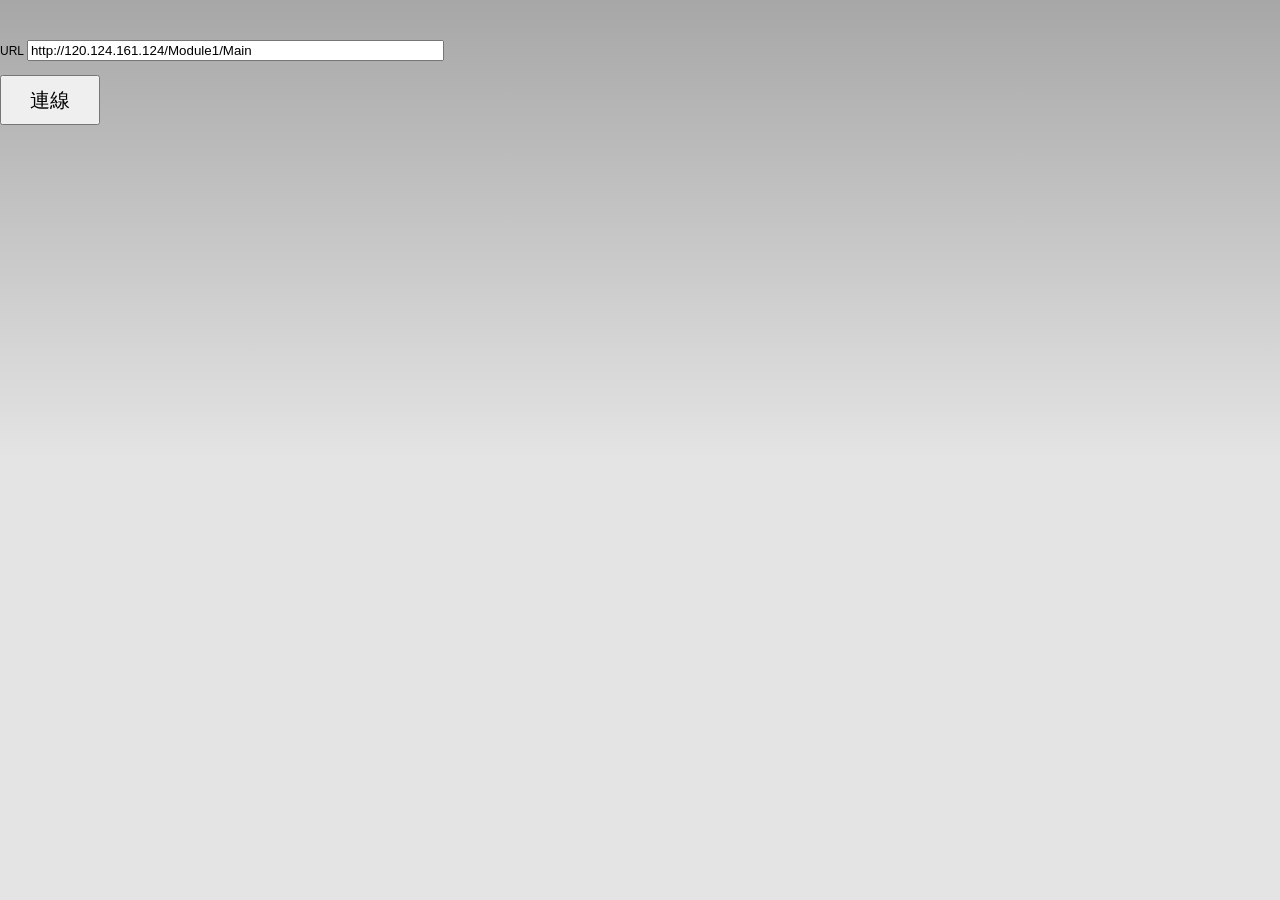
==== platforms/android/assets/www/index.html @ 613d5ad0 "MASTER" ====
<!DOCTYPE html>

<html>
    <head>
        <meta charset="utf-8" />
        <meta name="format-detection" content="telephone=no" />
        <meta name="msapplication-tap-highlight" content="no" />
        <!-- WARNING: for iOS 7, remove the width=device-width and height=device-height attributes. See https://issues.apache.org/jira/browse/CB-4323 -->
        <meta name="viewport" content="user-scalable=no, initial-scale=1, maximum-scale=1, minimum-scale=1, width=device-width, height=device-height, target-densitydpi=device-dpi" />
        <link rel="stylesheet" type="text/css" href="css/index.css" />
        <title>BrowseApp</title>
    </head>
    <body>
		<div id="search" style="padding-top: 40px;">
			URL
			<input type="text" id="url" size="50" value="http://120.124.161.124/Module1/Main" />
			<br>
			<br>
			<input type="button" id="comfirm" value="連線" onclick="SearchClick()" style="width: 100px;height: 50px;font-size: 20px;"/>
		</div>

        <script type="text/javascript" src="cordova.js"></script>
        <script type="text/javascript" src="js/index.js"></script>
		<script type="text/javascript" src="js/jquery-1.12.0.min.js"></script>
        <script type="text/javascript">
		
            //app.initialize();
			//document.addEventListener("deviceready", onDeviceReady, false);
			//function onDeviceReady() {

			//}		
			function callback(msg){
				//驗證成功
				alert(msg);
			}
			function SearchClick(){
				var url = $("#url").val();
				cordova.exec(callback, function(err) {callback('FAIL');}, "BrowserPlugin", "browse", [url]);
			}

        </script>
    </body>
</html>
---- platforms/android/assets/www/css/index.css ----
/*
 * Licensed to the Apache Software Foundation (ASF) under one
 * or more contributor license agreements.  See the NOTICE file
 * distributed with this work for additional information
 * regarding copyright ownership.  The ASF licenses this file
 * to you under the Apache License, Version 2.0 (the
 * "License"); you may not use this file except in compliance
 * with the License.  You may obtain a copy of the License at
 *
 * http://www.apache.org/licenses/LICENSE-2.0
 *
 * Unless required by applicable law or agreed to in writing,
 * software distributed under the License is distributed on an
 * "AS IS" BASIS, WITHOUT WARRANTIES OR CONDITIONS OF ANY
 * KIND, either express or implied.  See the License for the
 * specific language governing permissions and limitations
 * under the License.
 */
* {
    -webkit-tap-highlight-color: rgba(0,0,0,0); /* make transparent link selection, adjust last value opacity 0 to 1.0 */
}

body {
    -webkit-touch-callout: none;                /* prevent callout to copy image, etc when tap to hold */
    -webkit-text-size-adjust: none;             /* prevent webkit from resizing text to fit */
    -webkit-user-select: none;                  /* prevent copy paste, to allow, change 'none' to 'text' */
    background-color:#E4E4E4;
    background-image:linear-gradient(top, #A7A7A7 0%, #E4E4E4 51%);
    background-image:-webkit-linear-gradient(top, #A7A7A7 0%, #E4E4E4 51%);
    background-image:-ms-linear-gradient(top, #A7A7A7 0%, #E4E4E4 51%);
    background-image:-webkit-gradient(
        linear,
        left top,
        left bottom,
        color-stop(0, #A7A7A7),
        color-stop(0.51, #E4E4E4)
    );
    background-attachment:fixed;
    font-family:'HelveticaNeue-Light', 'HelveticaNeue', Helvetica, Arial, sans-serif;
    font-size:12px;
    height:100%;
    margin:0px;
    padding:0px;
    text-transform:uppercase;
    width:100%;
}

/* Portrait layout (default) */
.app {
    background:url(../img/logo.png) no-repeat center top; /* 170px x 200px */
    position:absolute;             /* position in the center of the screen */
    left:50%;
    top:50%;
    height:50px;                   /* text area height */
    width:225px;                   /* text area width */
    text-align:center;
    padding:180px 0px 0px 0px;     /* image height is 200px (bottom 20px are overlapped with text) */
    margin:-115px 0px 0px -112px;  /* offset vertical: half of image height and text area height */
                                   /* offset horizontal: half of text area width */
}

/* Landscape layout (with min-width) */
@media screen and (min-aspect-ratio: 1/1) and (min-width:400px) {
    .app {
        background-position:left center;
        padding:75px 0px 75px 170px;  /* padding-top + padding-bottom + text area = image height */
        margin:-90px 0px 0px -198px;  /* offset vertical: half of image height */
                                      /* offset horizontal: half of image width and text area width */
    }
}

h1 {
    font-size:24px;
    font-weight:normal;
    margin:0px;
    overflow:visible;
    padding:0px;
    text-align:center;
}

.event {
    border-radius:4px;
    -webkit-border-radius:4px;
    color:#FFFFFF;
    font-size:12px;
    margin:0px 30px;
    padding:2px 0px;
}

.event.listening {
    background-color:#333333;
    display:block;
}

.event.received {
    background-color:#4B946A;
    display:none;
}

@keyframes fade {
    from { opacity: 1.0; }
    50% { opacity: 0.4; }
    to { opacity: 1.0; }
}
 
@-webkit-keyframes fade {
    from { opacity: 1.0; }
    50% { opacity: 0.4; }
    to { opacity: 1.0; }
}
 
.blink {
    animation:fade 3000ms infinite;
    -webkit-animation:fade 3000ms infinite;
}
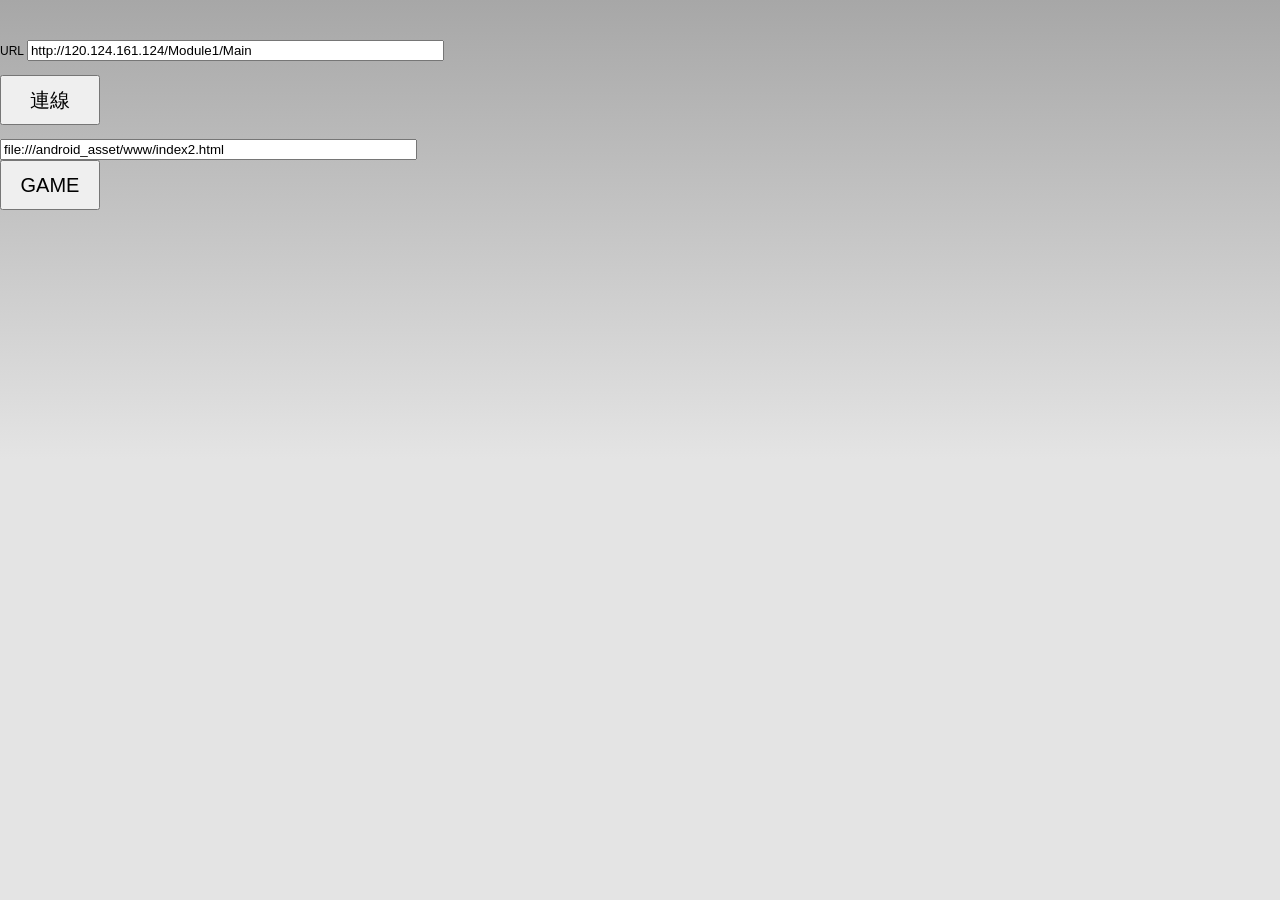
==== commit 6992b9fb: "GAME" ====
--- a/platforms/android/assets/www/index.html
+++ b/platforms/android/assets/www/index.html
@@ -16,7 +16,13 @@
 			<input type="text" id="url" size="50" value="http://120.124.161.124/Module1/Main" />
 			<br>
 			<br>
-			<input type="button" id="comfirm" value="連線" onclick="SearchClick()" style="width: 100px;height: 50px;font-size: 20px;"/>
+			<input type="button" id="comfirm" value="連線" onclick="SearchClick($('#url').val())" style="width: 100px;height: 50px;font-size: 20px;"/>
+			<br>
+			<br>
+			<input type="text" id="url1" size="50" value="file:///android_asset/www/index2.html" />
+			<br>
+			<input type="button"  value="GAME" onclick="SearchClick($('#url1').val())" style="width: 100px;height: 50px;font-size: 20px;"/>
+			
 		</div>
 
         <script type="text/javascript" src="cordova.js"></script>
@@ -33,8 +39,7 @@
 				//驗證成功
 				alert(msg);
 			}
-			function SearchClick(){
-				var url = $("#url").val();
+			function SearchClick(url){
 				cordova.exec(callback, function(err) {callback('FAIL');}, "BrowserPlugin", "browse", [url]);
 			}
 
